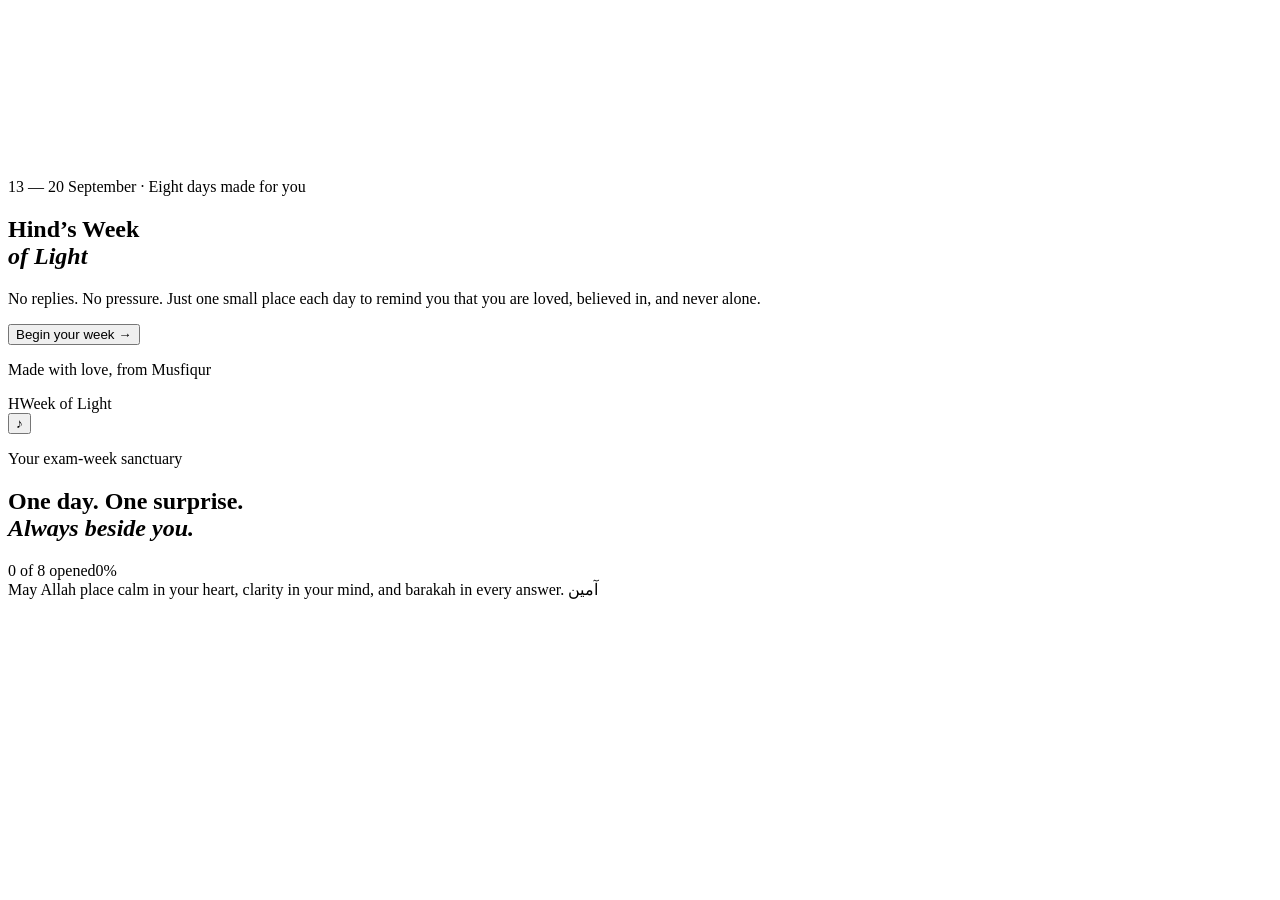
==== index.html @ 1606f3cf "Create Hind's Week of Light experience" ====
<!doctype html>
<html lang="en">
<head>
  <meta charset="UTF-8" />
  <meta name="viewport" content="width=device-width, initial-scale=1.0" />
  <meta name="theme-color" content="#07101f" />
  <title>Hind's Week of Light</title>
  <meta name="description" content="Eight little moments of support for Hind's exam week." />
  <link rel="preconnect" href="https://fonts.googleapis.com">
  <link rel="preconnect" href="https://fonts.gstatic.com" crossorigin>
  <link href="https://fonts.googleapis.com/css2?family=Cormorant+Garamond:wght@500;600;700&family=Manrope:wght@400;500;600;700&display=swap" rel="stylesheet">
  <link rel="stylesheet" href="/experience/styles.css" />
</head>
<body>
  <canvas id="stars" aria-hidden="true"></canvas>
  <main>
    <section class="welcome" id="welcome">
      <p class="eyebrow">13 — 20 September · Eight days made for you</p>
      <h1>Hind’s Week<br><em>of Light</em></h1>
      <p class="intro">No replies. No pressure. Just one small place each day to remind you that you are loved, believed in, and never alone.</p>
      <button class="primary" id="enter">Begin your week <span>→</span></button>
      <p class="from">Made with love, from Musfiqur</p>
    </section>

    <section class="journey hidden" id="journey">
      <header class="topbar">
        <div><span class="mark">H</span><span>Week of Light</span></div>
        <button class="sound" id="sound" aria-label="Toggle ambient sound">♪</button>
      </header>

      <div class="hero">
        <div>
          <p class="eyebrow">Your exam-week sanctuary</p>
          <h2>One day. One surprise.<br><em>Always beside you.</em></h2>
        </div>
        <div class="progress-wrap">
          <div class="progress-copy"><span id="progressText">0 of 8 opened</span><span id="progressPercent">0%</span></div>
          <div class="progress"><i id="progressBar"></i></div>
        </div>
      </div>

      <div class="days" id="days"></div>
      <footer>May Allah place calm in your heart, clarity in your mind, and barakah in every answer. آمين</footer>
    </section>
  </main>

  <dialog id="experience">
    <button class="close" id="close" aria-label="Close">×</button>
    <div id="experienceContent"></div>
  </dialog>

  <template id="closing">
    <section class="day-closing">
      <span class="closing-star">✦</span>
      <p class="eyebrow">Before you return to your books</p>
      <h4>You do not have to reply.<br>I’m simply here.</h4>
      <div class="dua-card"><small>Today’s dua for you</small><p>May Allah make what feels difficult become easy, strengthen your memory, settle your heart, and place success and barakah in every effort you make. Ameen.</p></div>
      <p class="signature">Always believing in you — Musfiqur</p>
    </section>
  </template>

  <template id="survival">
    <div class="experience-head"><p>Day One</p><h3>Your Survival Kit</h3><span>Tap each item to unpack it</span></div>
    <div class="kit-grid">
      <button data-reveal="For the late-night chapters">☕<b>Warmth</b></button>
      <button data-reveal="For every thought you master">📚<b>Focus</b></button>
      <button data-reveal="For the strength already inside you">✨<b>Courage</b></button>
      <button data-reveal="For the breaks you deserve">🍫<b>Comfort</b></button>
      <button data-reveal="For every tiny victory">🌹<b>Pride</b></button>
      <button data-reveal="For all the love crossing the distance">💛<b>Me</b></button>
    </div><div class="reveal-line" id="revealLine">Your kit is waiting…</div>
  </template>

  <template id="arcade">
    <div class="experience-head"><p>Day Two</p><h3>Hind’s Focus Game</h3><span>Collect 7 golden stars before time runs out</span></div>
    <div class="game"><div class="game-stats"><b>Stars <span id="score">0</span>/7</b><b>Time <span id="timer">20</span>s</b></div><div class="game-board" id="gameBoard"><button id="startGame">Start</button></div></div>
  </template>

  <template id="museum">
    <div class="experience-head"><p>Day Three</p><h3>The Gallery of Her Mind</h3><span>Four rooms. One extraordinary woman.</span></div>
    <div class="museum">
      <button class="gallery-card" data-room="The Discipline Room" data-copy="Every hour you choose your future over comfort becomes part of the woman you are becoming."><span>01</span><b>Discipline</b></button>
      <button class="gallery-card" data-room="The Brilliant Mind" data-copy="Your intelligence is more than grades—it is the way you keep learning, questioning, and growing."><span>02</span><b>Brilliance</b></button>
      <button class="gallery-card" data-room="The Courage Hall" data-copy="Stress may visit, but it never gets to decide who you are or how your story ends."><span>03</span><b>Courage</b></button>
      <button class="gallery-card" data-room="The Future Wing" data-copy="One day you will look back at this week and realize it was another bridge you crossed beautifully."><span>04</span><b>Future</b></button>
    </div><div class="museum-plaque" id="plaque"><b>Select a gallery</b><p>Your private exhibition is ready.</p></div>
  </template>

  <template id="cafe">
    <div class="experience-head"><p>Day Four</p><h3>Study Beside Me</h3><span>A quiet café where distance cannot enter</span></div>
    <div class="focus-scene"><div class="rain"></div><div class="two-seats"><div><span>H</span><small>Sana’a</small></div><i>♡</i><div><span>M</span><small>New York</small></div></div><div class="focus-clock" id="focusClock">05:00</div><button class="primary small" id="focusStart">Start our quiet five minutes</button></div>
  </template>

  <template id="future">
    <div class="experience-head"><p>Day Five</p><h3>Build Your Tomorrow</h3><span>Move through every chapter of the future</span></div>
    <div class="future-track"><div class="future-fill" id="futureFill"></div><button data-stage="0">Books</button><button data-stage="1">Exam</button><button data-stage="2">Graduation</button><button data-stage="3">Dream career</button><button data-stage="4">Our future</button></div><div class="future-card" id="futureCard"><span>01</span><h4>Today’s pages</h4><p>Every page is quietly building something beautiful.</p></div>
  </template>

  <template id="sky">
    <div class="experience-head"><p>Day Six · Jumu’ah</p><h3>A Sky Full of Duas</h3><span>Touch the darkness and fill it with light</span></div>
    <div class="dua-sky" id="duaSky"><p id="duaPrompt">Tap anywhere to place a star</p></div>
  </template>

  <template id="battle">
    <div class="experience-head"><p>Day Seven</p><h3>The Final Boss</h3><span>Choose your power and defeat exam stress</span></div>
    <div class="battle"><div class="boss"><div class="boss-face">STRESS</div><div class="health"><i id="health"></i></div></div><div class="powers"><button data-hit="34">Focus</button><button data-hit="26">Tawakkul</button><button data-hit="22">Rest</button><button data-hit="30">Confidence</button></div><p id="battleText">Stress looks big. Your strength is bigger.</p></div>
  </template>

  <template id="finale">
    <div class="experience-head"><p>Day Eight · The Finale</p><h3>The Night She Did It</h3><span>Your celebration begins now</span></div>
    <div class="finale"><div class="curtain left"></div><div class="curtain right"></div><div class="award"><span>✦</span><p>The 2026 Award for</p><h4>Queen of Never Giving Up</h4><small>Presented to Hind — the woman Musfiqur never stopped believing in.</small></div><button class="primary small" id="celebrate">Celebrate her</button><div class="confetti" id="confetti"></div></div>
  </template>

  <script src="/experience/app.js"></script>
</body>
</html>
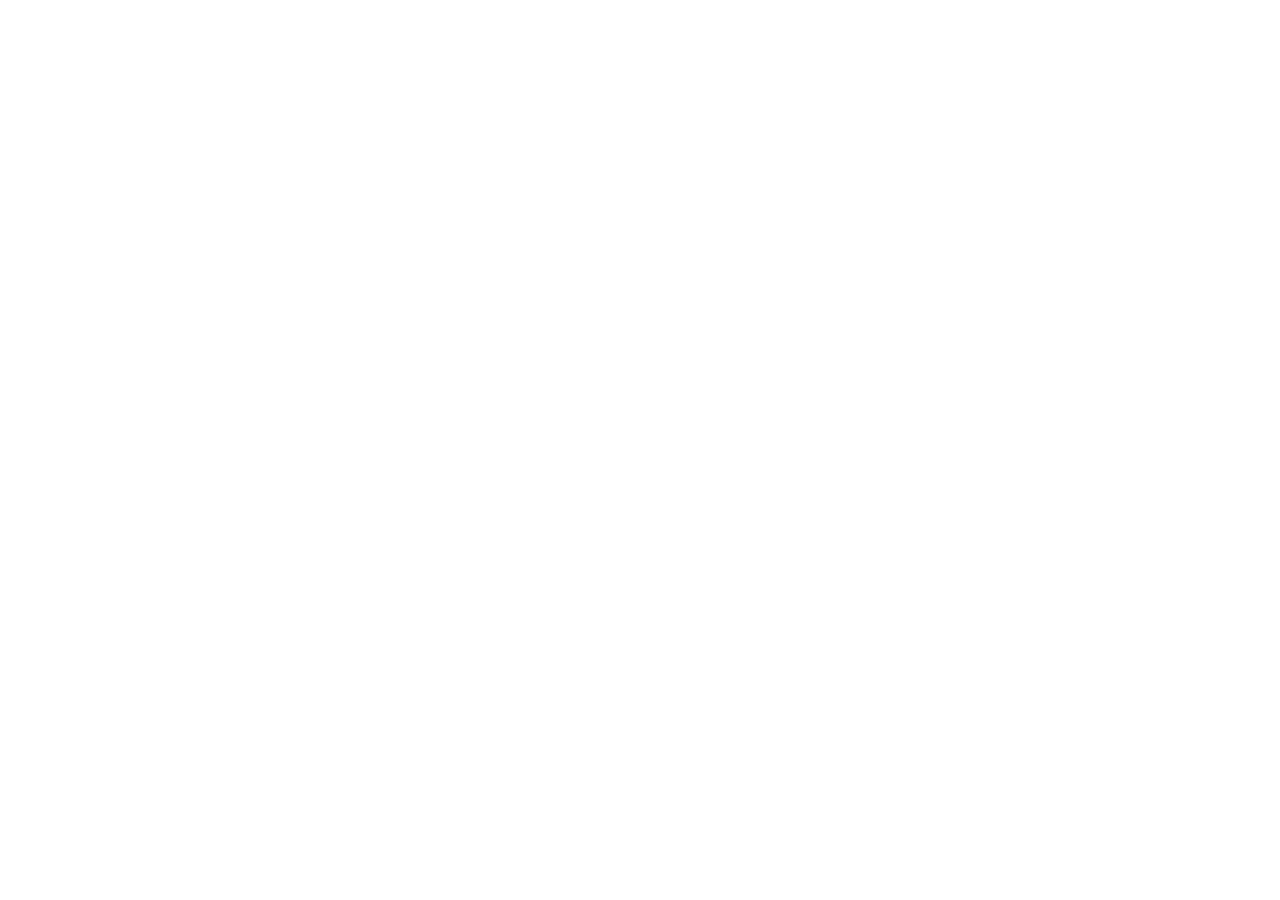
==== commit 5d76bada: "Rebuild all eight days as cinematic visual experiences" ====
--- a/index.html
+++ b/index.html
@@ -1,116 +1,2 @@
 <!doctype html>
-<html lang="en">
-<head>
-  <meta charset="UTF-8" />
-  <meta name="viewport" content="width=device-width, initial-scale=1.0" />
-  <meta name="theme-color" content="#07101f" />
-  <title>Hind's Week of Light</title>
-  <meta name="description" content="Eight little moments of support for Hind's exam week." />
-  <link rel="preconnect" href="https://fonts.googleapis.com">
-  <link rel="preconnect" href="https://fonts.gstatic.com" crossorigin>
-  <link href="https://fonts.googleapis.com/css2?family=Cormorant+Garamond:wght@500;600;700&family=Manrope:wght@400;500;600;700&display=swap" rel="stylesheet">
-  <link rel="stylesheet" href="/experience/styles.css" />
-</head>
-<body>
-  <canvas id="stars" aria-hidden="true"></canvas>
-  <main>
-    <section class="welcome" id="welcome">
-      <p class="eyebrow">13 — 20 September · Eight days made for you</p>
-      <h1>Hind’s Week<br><em>of Light</em></h1>
-      <p class="intro">No replies. No pressure. Just one small place each day to remind you that you are loved, believed in, and never alone.</p>
-      <button class="primary" id="enter">Begin your week <span>→</span></button>
-      <p class="from">Made with love, from Musfiqur</p>
-    </section>
-
-    <section class="journey hidden" id="journey">
-      <header class="topbar">
-        <div><span class="mark">H</span><span>Week of Light</span></div>
-        <button class="sound" id="sound" aria-label="Toggle ambient sound">♪</button>
-      </header>
-
-      <div class="hero">
-        <div>
-          <p class="eyebrow">Your exam-week sanctuary</p>
-          <h2>One day. One surprise.<br><em>Always beside you.</em></h2>
-        </div>
-        <div class="progress-wrap">
-          <div class="progress-copy"><span id="progressText">0 of 8 opened</span><span id="progressPercent">0%</span></div>
-          <div class="progress"><i id="progressBar"></i></div>
-        </div>
-      </div>
-
-      <div class="days" id="days"></div>
-      <footer>May Allah place calm in your heart, clarity in your mind, and barakah in every answer. آمين</footer>
-    </section>
-  </main>
-
-  <dialog id="experience">
-    <button class="close" id="close" aria-label="Close">×</button>
-    <div id="experienceContent"></div>
-  </dialog>
-
-  <template id="closing">
-    <section class="day-closing">
-      <span class="closing-star">✦</span>
-      <p class="eyebrow">Before you return to your books</p>
-      <h4>You do not have to reply.<br>I’m simply here.</h4>
-      <div class="dua-card"><small>Today’s dua for you</small><p>May Allah make what feels difficult become easy, strengthen your memory, settle your heart, and place success and barakah in every effort you make. Ameen.</p></div>
-      <p class="signature">Always believing in you — Musfiqur</p>
-    </section>
-  </template>
-
-  <template id="survival">
-    <div class="experience-head"><p>Day One</p><h3>Your Survival Kit</h3><span>Tap each item to unpack it</span></div>
-    <div class="kit-grid">
-      <button data-reveal="For the late-night chapters">☕<b>Warmth</b></button>
-      <button data-reveal="For every thought you master">📚<b>Focus</b></button>
-      <button data-reveal="For the strength already inside you">✨<b>Courage</b></button>
-      <button data-reveal="For the breaks you deserve">🍫<b>Comfort</b></button>
-      <button data-reveal="For every tiny victory">🌹<b>Pride</b></button>
-      <button data-reveal="For all the love crossing the distance">💛<b>Me</b></button>
-    </div><div class="reveal-line" id="revealLine">Your kit is waiting…</div>
-  </template>
-
-  <template id="arcade">
-    <div class="experience-head"><p>Day Two</p><h3>Hind’s Focus Game</h3><span>Collect 7 golden stars before time runs out</span></div>
-    <div class="game"><div class="game-stats"><b>Stars <span id="score">0</span>/7</b><b>Time <span id="timer">20</span>s</b></div><div class="game-board" id="gameBoard"><button id="startGame">Start</button></div></div>
-  </template>
-
-  <template id="museum">
-    <div class="experience-head"><p>Day Three</p><h3>The Gallery of Her Mind</h3><span>Four rooms. One extraordinary woman.</span></div>
-    <div class="museum">
-      <button class="gallery-card" data-room="The Discipline Room" data-copy="Every hour you choose your future over comfort becomes part of the woman you are becoming."><span>01</span><b>Discipline</b></button>
-      <button class="gallery-card" data-room="The Brilliant Mind" data-copy="Your intelligence is more than grades—it is the way you keep learning, questioning, and growing."><span>02</span><b>Brilliance</b></button>
-      <button class="gallery-card" data-room="The Courage Hall" data-copy="Stress may visit, but it never gets to decide who you are or how your story ends."><span>03</span><b>Courage</b></button>
-      <button class="gallery-card" data-room="The Future Wing" data-copy="One day you will look back at this week and realize it was another bridge you crossed beautifully."><span>04</span><b>Future</b></button>
-    </div><div class="museum-plaque" id="plaque"><b>Select a gallery</b><p>Your private exhibition is ready.</p></div>
-  </template>
-
-  <template id="cafe">
-    <div class="experience-head"><p>Day Four</p><h3>Study Beside Me</h3><span>A quiet café where distance cannot enter</span></div>
-    <div class="focus-scene"><div class="rain"></div><div class="two-seats"><div><span>H</span><small>Sana’a</small></div><i>♡</i><div><span>M</span><small>New York</small></div></div><div class="focus-clock" id="focusClock">05:00</div><button class="primary small" id="focusStart">Start our quiet five minutes</button></div>
-  </template>
-
-  <template id="future">
-    <div class="experience-head"><p>Day Five</p><h3>Build Your Tomorrow</h3><span>Move through every chapter of the future</span></div>
-    <div class="future-track"><div class="future-fill" id="futureFill"></div><button data-stage="0">Books</button><button data-stage="1">Exam</button><button data-stage="2">Graduation</button><button data-stage="3">Dream career</button><button data-stage="4">Our future</button></div><div class="future-card" id="futureCard"><span>01</span><h4>Today’s pages</h4><p>Every page is quietly building something beautiful.</p></div>
-  </template>
-
-  <template id="sky">
-    <div class="experience-head"><p>Day Six · Jumu’ah</p><h3>A Sky Full of Duas</h3><span>Touch the darkness and fill it with light</span></div>
-    <div class="dua-sky" id="duaSky"><p id="duaPrompt">Tap anywhere to place a star</p></div>
-  </template>
-
-  <template id="battle">
-    <div class="experience-head"><p>Day Seven</p><h3>The Final Boss</h3><span>Choose your power and defeat exam stress</span></div>
-    <div class="battle"><div class="boss"><div class="boss-face">STRESS</div><div class="health"><i id="health"></i></div></div><div class="powers"><button data-hit="34">Focus</button><button data-hit="26">Tawakkul</button><button data-hit="22">Rest</button><button data-hit="30">Confidence</button></div><p id="battleText">Stress looks big. Your strength is bigger.</p></div>
-  </template>
-
-  <template id="finale">
-    <div class="experience-head"><p>Day Eight · The Finale</p><h3>The Night She Did It</h3><span>Your celebration begins now</span></div>
-    <div class="finale"><div class="curtain left"></div><div class="curtain right"></div><div class="award"><span>✦</span><p>The 2026 Award for</p><h4>Queen of Never Giving Up</h4><small>Presented to Hind — the woman Musfiqur never stopped believing in.</small></div><button class="primary small" id="celebrate">Celebrate her</button><div class="confetti" id="confetti"></div></div>
-  </template>
-
-  <script src="/experience/app.js"></script>
-</body>
-</html>
+<html lang="en"><head><meta charset="UTF-8"><meta name="viewport" content="width=device-width,initial-scale=1,viewport-fit=cover"><meta name="theme-color" content="#030711"><title>Hind's Week of Light</title><meta name="description" content="Eight cinematic moments of love and encouragement for Hind's exam week."><link rel="preconnect" href="https://fonts.googleapis.com"><link rel="preconnect" href="https://fonts.gstatic.com" crossorigin><link href="https://fonts.googleapis.com/css2?family=Cormorant+Garamond:wght@500;600;700&family=Manrope:wght@400;500;600;700&display=swap" rel="stylesheet"><link rel="stylesheet" href="/hind-exam-lights/styles.css"></head><body><canvas id="fx"></canvas><main id="app"></main><script src="/hind-exam-lights/app.js"></script></body></html>
